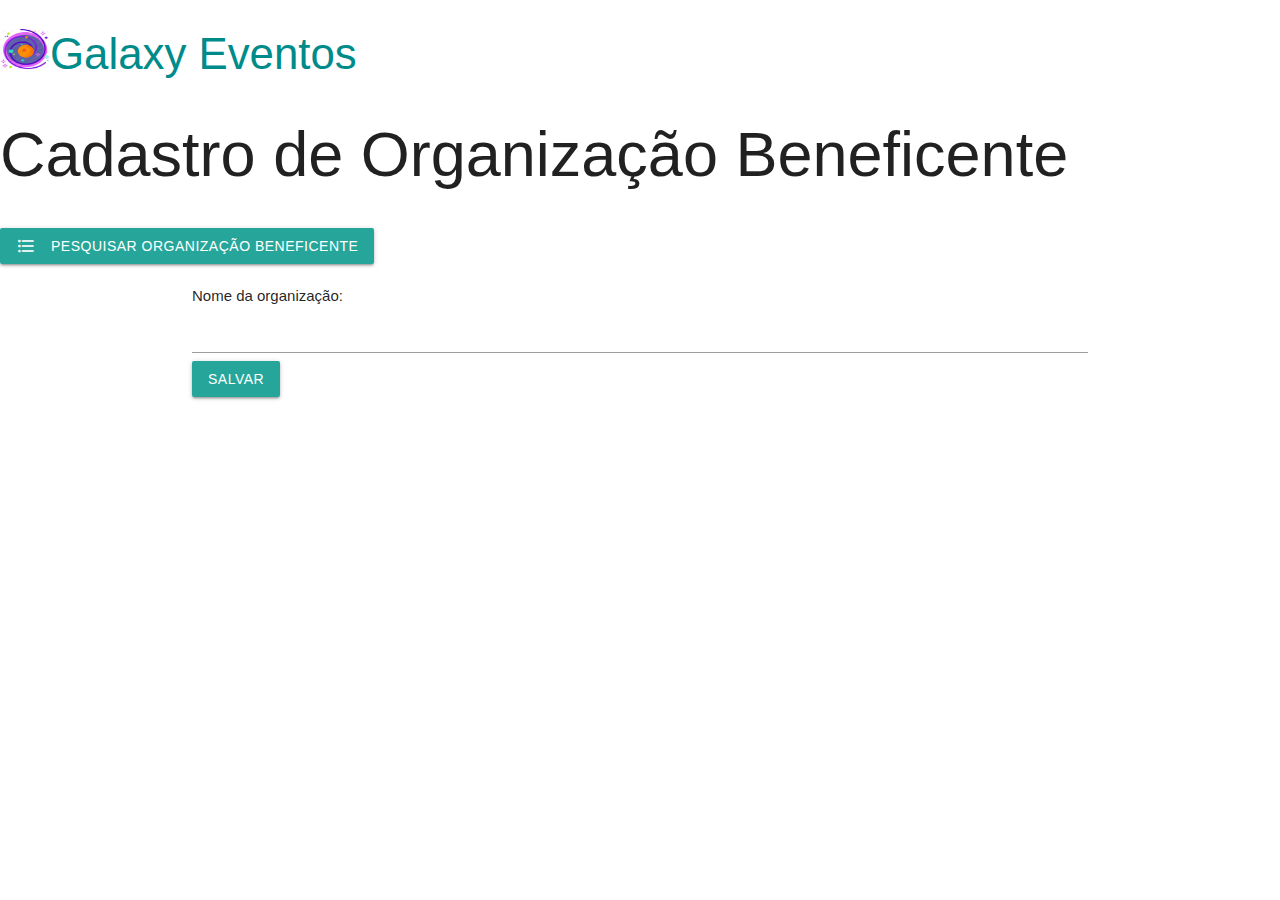
==== target/classes/templates/cadastroOrgBeneficente.html @ 5c0b4810 "subindo projeto para o git" ====
<!DOCTYPE html>

<head>
    <title>Galaxy Eventos</title>

    <link href="https://fonts.googleapis.com/icon?family=Material+Icons" rel="stylesheet" />

    <link type="text/css" rel="stylesheet" href="../static/materialize/css/materialize.min.css"
        media="screen,projection" />

    <meta name="viewport" content="width=device-width, initial-scale=1.0" />
    <h3><img src="../static/materialize/images/galaxia2.png" alt="galaxia2" width="50" height="40">Galaxy Eventos</h3>
</head>

<body>
    <h1>
        Cadastro de Organização Beneficente
    </h1>

    <h3>
        <a href="pesquisarOrgBeneficente.html" class="waves-effect waves-light btn">
            <i class="material-icons left" id="lnkPesquisarOrgBeneficente">format_list_bulleted</i>Pesquisar Organização Beneficente
        </a>
    </h3>

    <form class="container">

        Nome da organização: <input type="text" name="nomeOrgBeneficente" id="nomeOrgBeneficente"></input>
        
        <button id="btnSalvar" onclick="salvarOrgBeneficente()" class="waves-effect waves-light btn btnSalvar">Salvar</button>

    </form>
    <script type="text/javascript" src="../static/js/script.js"></script>
    <script type="text/javascript" src="../static/materialize/js/materialize.min.js"></script>

</body>

</html>
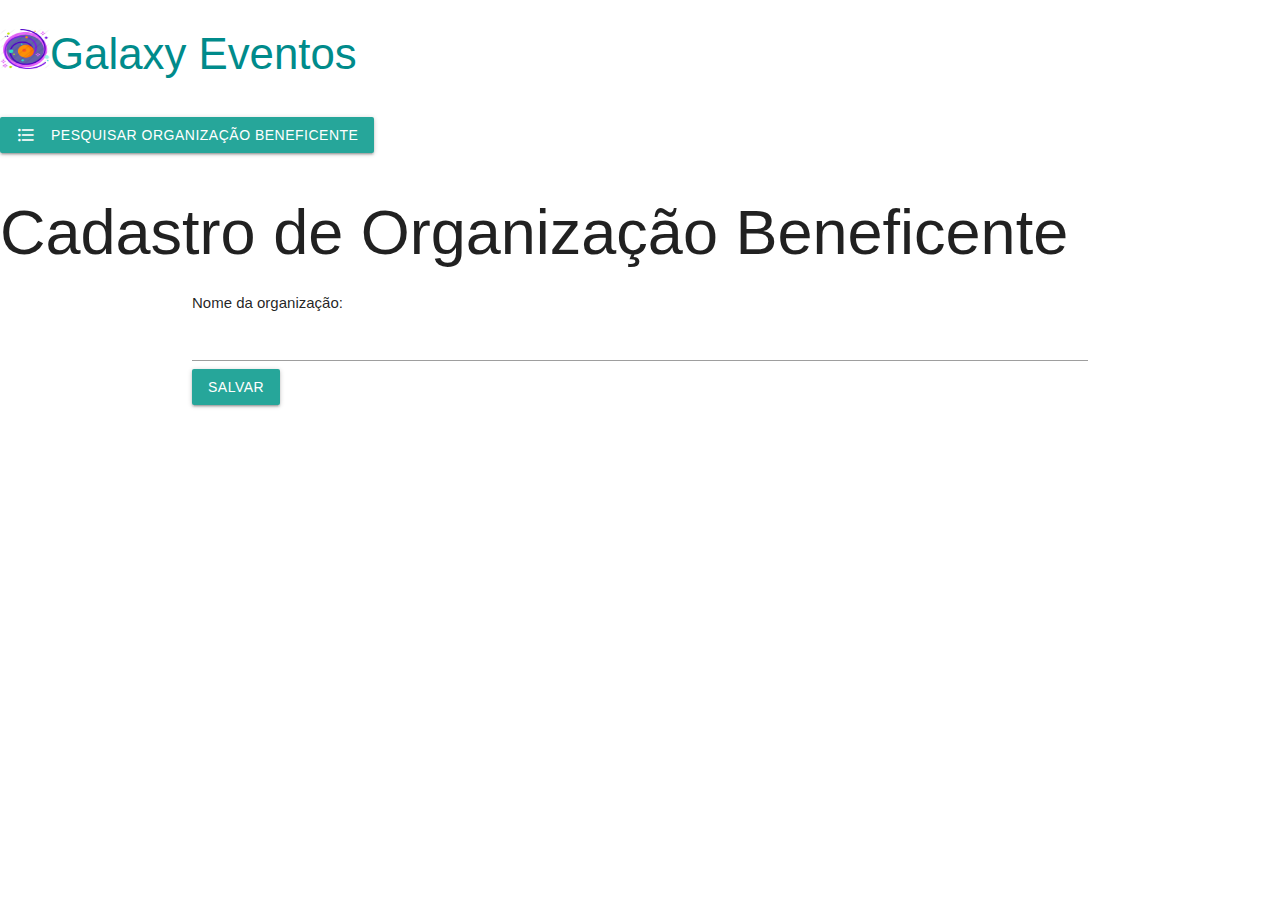
==== commit 77fd7820: "Adicionando tela principal para o Organizador" ====
--- a/target/classes/templates/cadastroOrgBeneficente.html
+++ b/target/classes/templates/cadastroOrgBeneficente.html
@@ -13,16 +13,14 @@
 </head>
 
 <body>
-    <h1>
-        Cadastro de Organização Beneficente
-    </h1>
-
     <h3>
         <a href="pesquisarOrgBeneficente.html" class="waves-effect waves-light btn">
             <i class="material-icons left" id="lnkPesquisarOrgBeneficente">format_list_bulleted</i>Pesquisar Organização Beneficente
         </a>
     </h3>
-
+    <h1>
+        Cadastro de Organização Beneficente
+    </h1>
     <form class="container">
 
         Nome da organização: <input type="text" name="nomeOrgBeneficente" id="nomeOrgBeneficente"></input>
